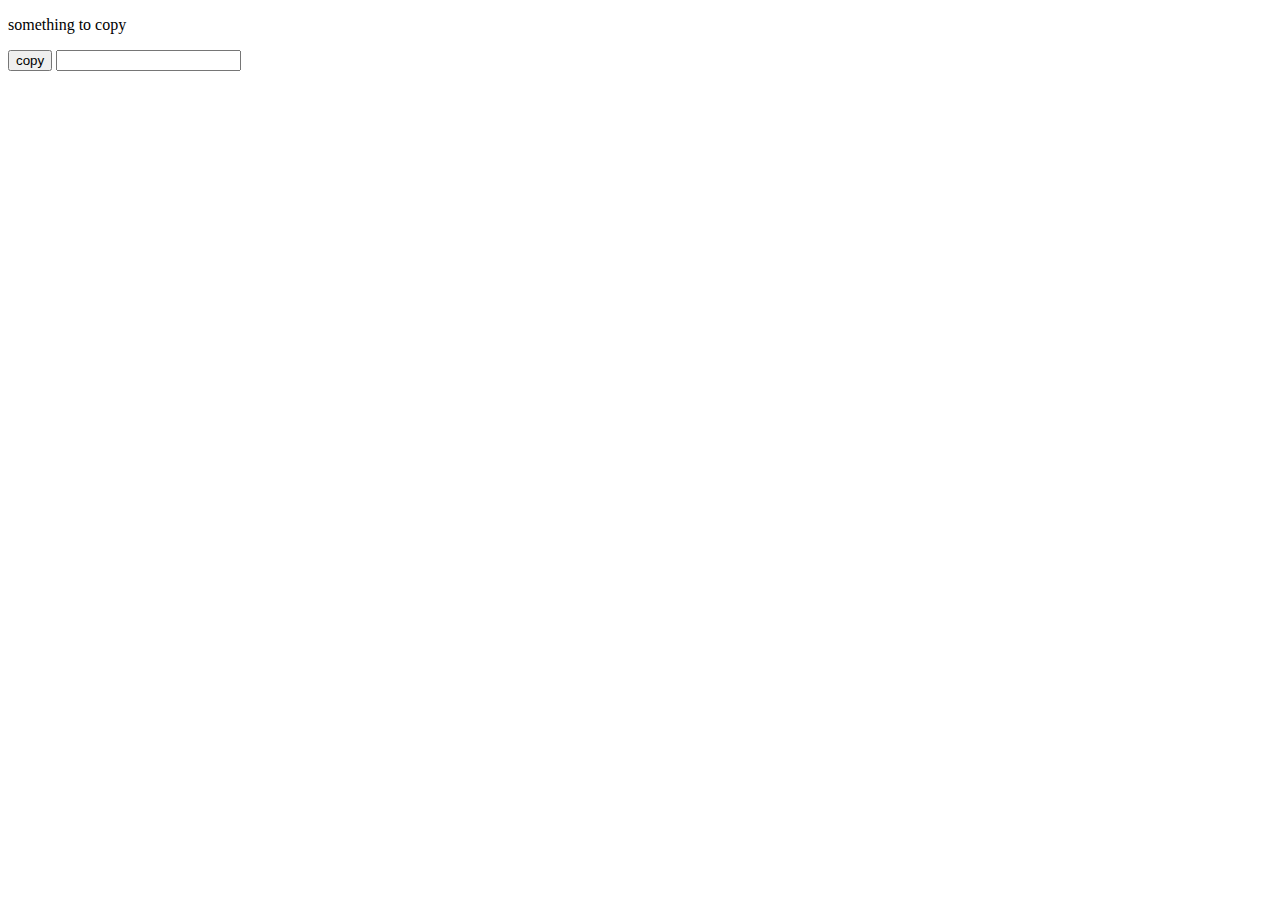
==== index.html @ 166e375e "Feat: Add markup for copy animation" ====
<!DOCTYPE html>
<html lang="en" dir="ltr">
  <head>
    <meta charset="utf-8">
    <link rel="text/styles" href="styles.css" />
    <link rel="text/javascript" href="index.js" />
    <title>Copy Animation</title>
  </head>
  <body>
    <div>
      <p id="first">something to copy</p>
      <!--   <p id="second">
      something to copydlskajhflsjdhf
    </p> -->
    </div>
    <button>copy</button>
  </body>
</html>

<input type="text"/>
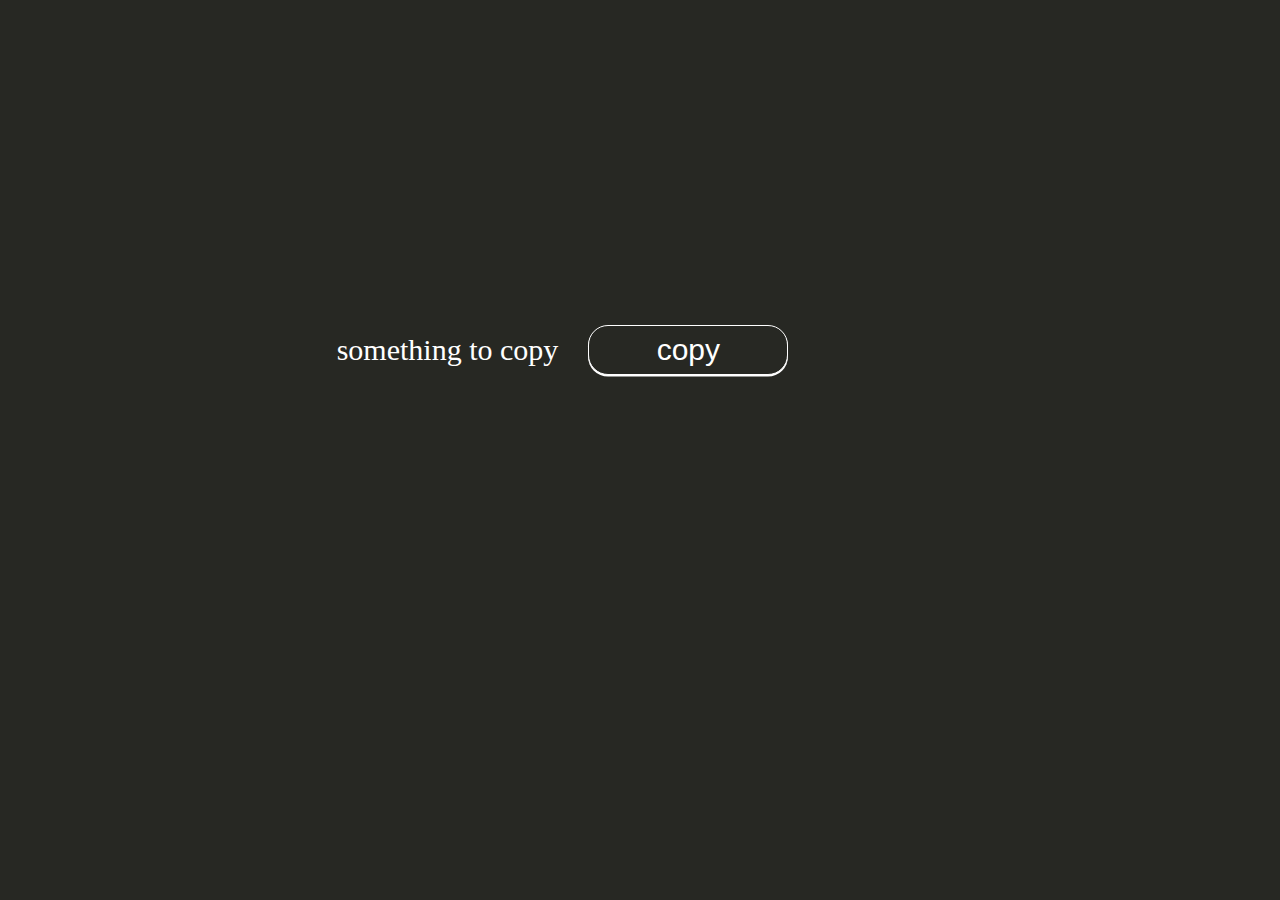
==== commit 56e7988c: "Fix: Link CSS and JavaScript correctly" ====
--- a/index.html
+++ b/index.html
@@ -2,8 +2,12 @@
 <html lang="en" dir="ltr">
   <head>
     <meta charset="utf-8">
-    <link rel="text/styles" href="styles.css" />
-    <link rel="text/javascript" href="index.js" />
+    <link rel="stylesheet" type="text/css" href="styles.css" />
+    <script
+      src="https://code.jquery.com/jquery-3.3.1.min.js"
+      integrity="sha256-FgpCb/KJQlLNfOu91ta32o/NMZxltwRo8QtmkMRdAu8="
+      crossorigin="anonymous">
+      </script>
     <title>Copy Animation</title>
   </head>
   <body>
@@ -14,6 +18,7 @@
     </p> -->
     </div>
     <button>copy</button>
+    <script src="index.js"></script>
   </body>
 </html>
 
--- a/styles.css
+++ b/styles.css
@@ -0,0 +1,73 @@
+:root {
+  --background-color: #272823;
+  --text-color: #AE85FC;
+}
+
+body {
+  height: 700px;
+  margin: 0;
+  display: flex;
+  align-items: center;
+  justify-content: center;
+  background-color: var(--background-color);
+  color: white;
+}
+
+p {
+  margin: 1em;
+  font-size: 30px;
+  color: white;
+}
+
+button {
+  height: 50px;
+  width: 200px;
+  border-radius: 20px;
+  border: 1px solid white;
+  font-size: 30px;
+  color: white;
+  background-color: var(--background-color);
+  outline: none;
+  box-shadow: 0px 1.5px;
+  position: relative;
+  margin: 1em;
+}
+
+button:active {
+  box-shadow: 0px 0px;
+  top: 1.5px;
+}
+
+
+p {
+  position: relative;
+  top: auto;
+  left: 30px;
+}
+
+p:after {
+  content: "";
+}
+
+input {
+  opacity: 0;
+  pointer-events: none;
+}
+
+
+.juanAni {
+  animation-duration: 1s;
+  animation-name: fadeOutUpAni;
+}
+
+@keyframes fadeOutUpAni {
+  from {
+    transform: translateY(0);
+    opacity: 1;
+  }
+
+  to {
+    transform: translateY(-30px);
+    opacity: 0;
+  }
+}
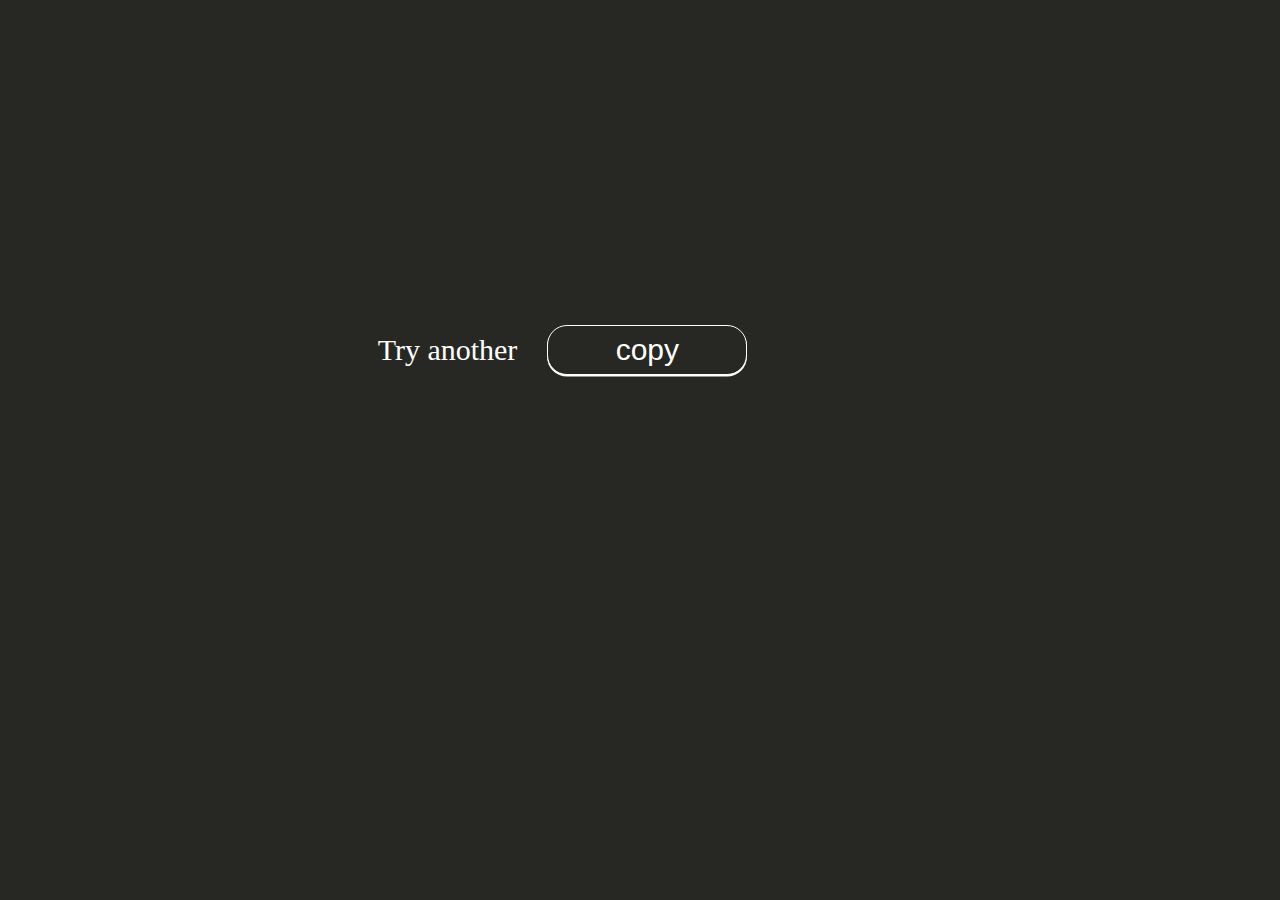
==== commit 8d103de8: "Fix: Move input inside of html" ====
--- a/index.html
+++ b/index.html
@@ -12,14 +12,10 @@
   </head>
   <body>
     <div>
-      <p id="first">something to copy</p>
-      <!--   <p id="second">
-      something to copydlskajhflsjdhf
-    </p> -->
+      <p id="first">Try another</p>
     </div>
     <button>copy</button>
+    <input type="text"/>
     <script src="index.js"></script>
   </body>
 </html>
-
-<input type="text"/>
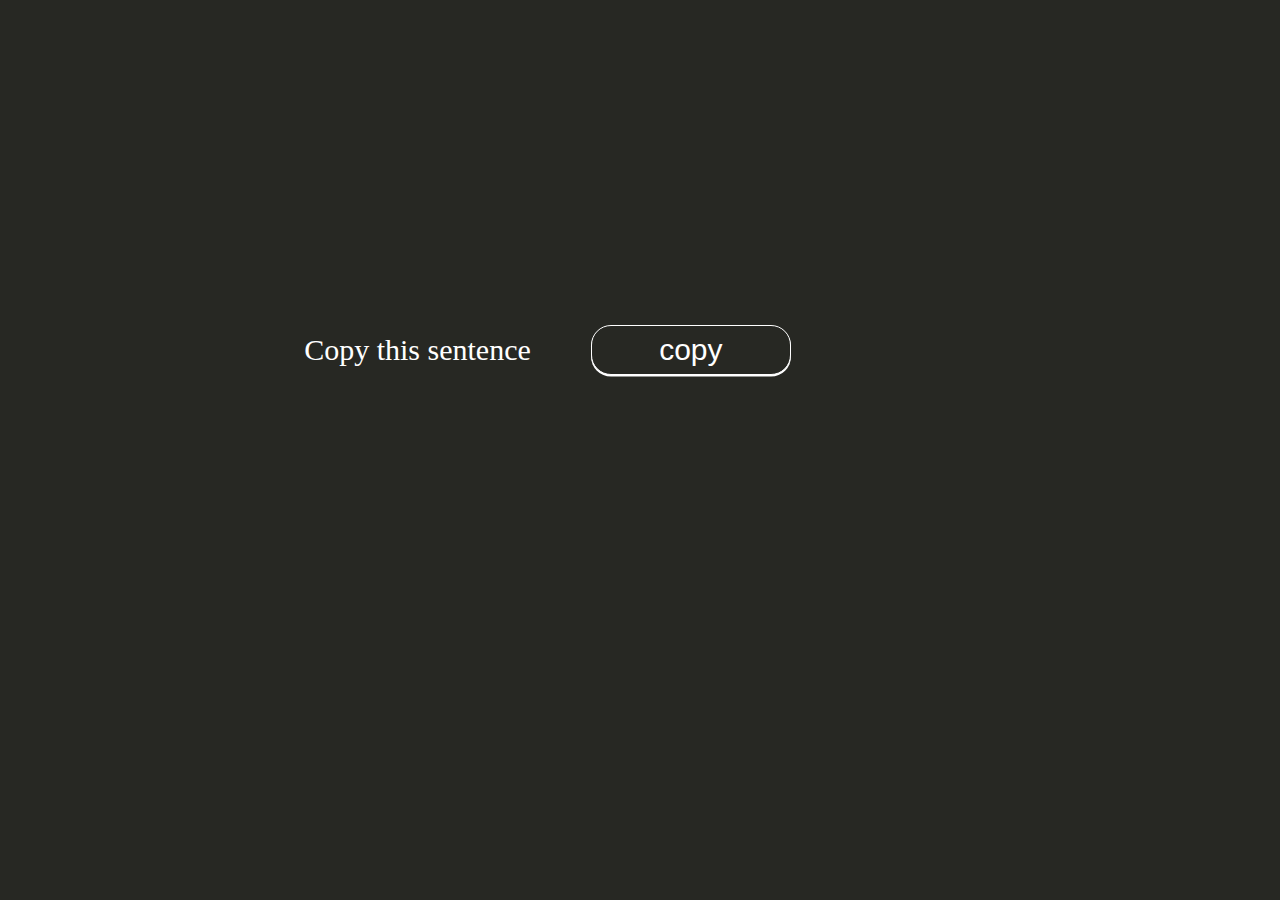
==== commit 68e232fe: "Refactor: Remove unused div" ====
--- a/index.html
+++ b/index.html
@@ -11,9 +11,7 @@
     <title>Copy Animation</title>
   </head>
   <body>
-    <div>
-      <p id="first">Try another</p>
-    </div>
+    <p id="first">Copy this sentence</p>
     <button>copy</button>
     <input type="text"/>
     <script src="index.js"></script>
--- a/styles.css
+++ b/styles.css
@@ -17,6 +17,7 @@
   margin: 1em;
   font-size: 30px;
   color: white;
+  position: relative;
 }
 
 button {
@@ -38,16 +39,6 @@
   top: 1.5px;
 }
 
-
-p {
-  position: relative;
-  top: auto;
-  left: 30px;
-}
-
-p:after {
-  content: "";
-}
 
 input {
   opacity: 0;
